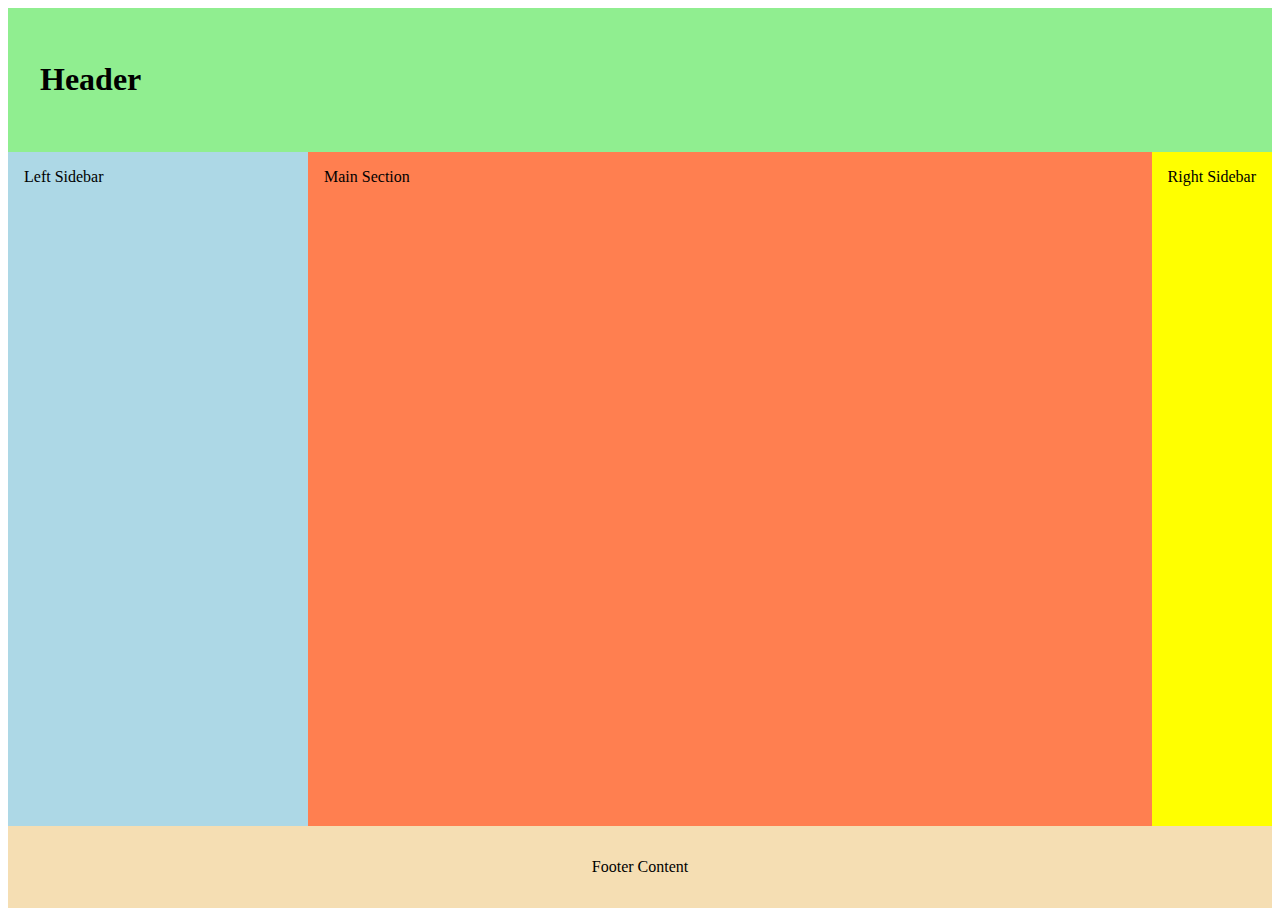
==== week01/index.html @ 52f9c32e "home page created" ====
<!DOCTYPE html>
<html lang="en">
<head>
    <meta charset="UTF-8">
    <meta name="viewport" content="width=device-width, initial-scale=1.0">
    <link rel="stylesheet" href="base.css">
    <link rel="stylesheet" href="getdates.js">
    <title>Basic Layout</title>
</head>
<body>
    <header>
        <h1 contenteditable>Header</h1>
      </header>
      <div class="left-sidebar" contenteditable>Left Sidebar</div>
      <main class="main" contenteditable> Main Section</main>
      <div class="right-sidebar" contenteditable>Right Sidebar</div>
      <footer contenteditable>Footer Content</footer>
</body>
</html>
---- week01/base.css ----
body {
    display: grid;
    height: 100vh;
    grid-template: auto 1fr auto / 300px 1fr auto;
  }
  
  header {
    background: lightgreen;
    padding: 2rem;
    grid-column: 1 / 4;
  }
  
  .left-sidebar {
    background: lightblue;
    grid-column: 1 / 2;
  }
  
  main {
    background: coral;
    grid-column: 2 / 3;
  }
  
  .right-sidebar {
    background: yellow;
    grid-column: 3 / 4;
  }
  
  footer {
    background: wheat;
    padding: 2rem;
    text-align: center;
    grid-column: 1 / 4;
  }
  
  .left-sidebar,
  .right-sidebar, .main {
    padding: 1rem;
  }
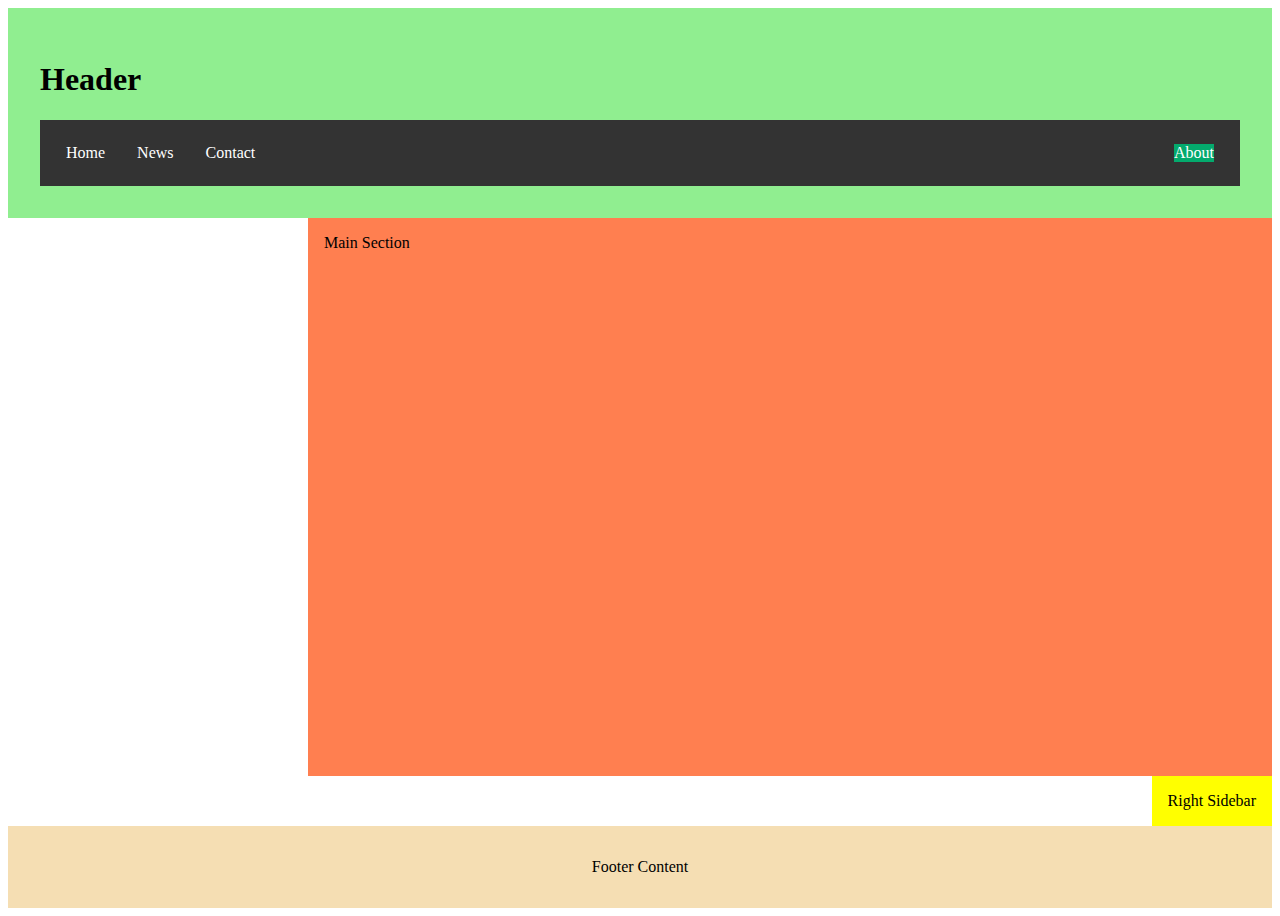
==== commit ec5ae98d: "home page" ====
--- a/week01/index.html
+++ b/week01/index.html
@@ -5,13 +5,18 @@
     <meta name="viewport" content="width=device-width, initial-scale=1.0">
     <link rel="stylesheet" href="base.css">
     <link rel="stylesheet" href="getdates.js">
-    <title>Basic Layout</title>
+    <title>Home Page</title>
 </head>
 <body>
     <header>
         <h1 contenteditable>Header</h1>
+        <ul>
+        <li>Home</a></li>
+        <li>News</></li>
+        <li>Contact</a></li>
+        <li style="float:right"><a class="active">About</a></li>
+        </ul>
       </header>
-      <div class="left-sidebar" contenteditable>Left Sidebar</div>
       <main class="main" contenteditable> Main Section</main>
       <div class="right-sidebar" contenteditable>Right Sidebar</div>
       <footer contenteditable>Footer Content</footer>
--- a/week01/base.css
+++ b/week01/base.css
@@ -9,20 +9,43 @@
     padding: 2rem;
     grid-column: 1 / 4;
   }
+  ul {
+    list-style-type: none;
+    margin: 0rem;
+    padding: 10px;
+    overflow: hidden;
+    grid-column: 1 / 4;
+    background-color: #333;
+  }
   
-  .left-sidebar {
-    background: lightblue;
-    grid-column: 1 / 2;
+  li {
+    float: left;
+  }
+  
+  li {
+    display: flex;
+    color: white;
+    text-align: center;
+    padding: 14px 16px;
+    text-decoration: none;
+  }
+  
+  li:hover:not(.active) {
+    background-color: #111;
+  }
+  
+  .active {
+    background-color: #04AA6D;
   }
   
   main {
     background: coral;
-    grid-column: 2 / 3;
+    grid-column: 2 / 4;
   }
   
   .right-sidebar {
     background: yellow;
-    grid-column: 3 / 4;
+    grid-column: 3 / 3;
   }
   
   footer {
@@ -30,9 +53,7 @@
     padding: 2rem;
     text-align: center;
     grid-column: 1 / 4;
-  }
-  
-  .left-sidebar,
+  }  
   .right-sidebar, .main {
     padding: 1rem;
   }
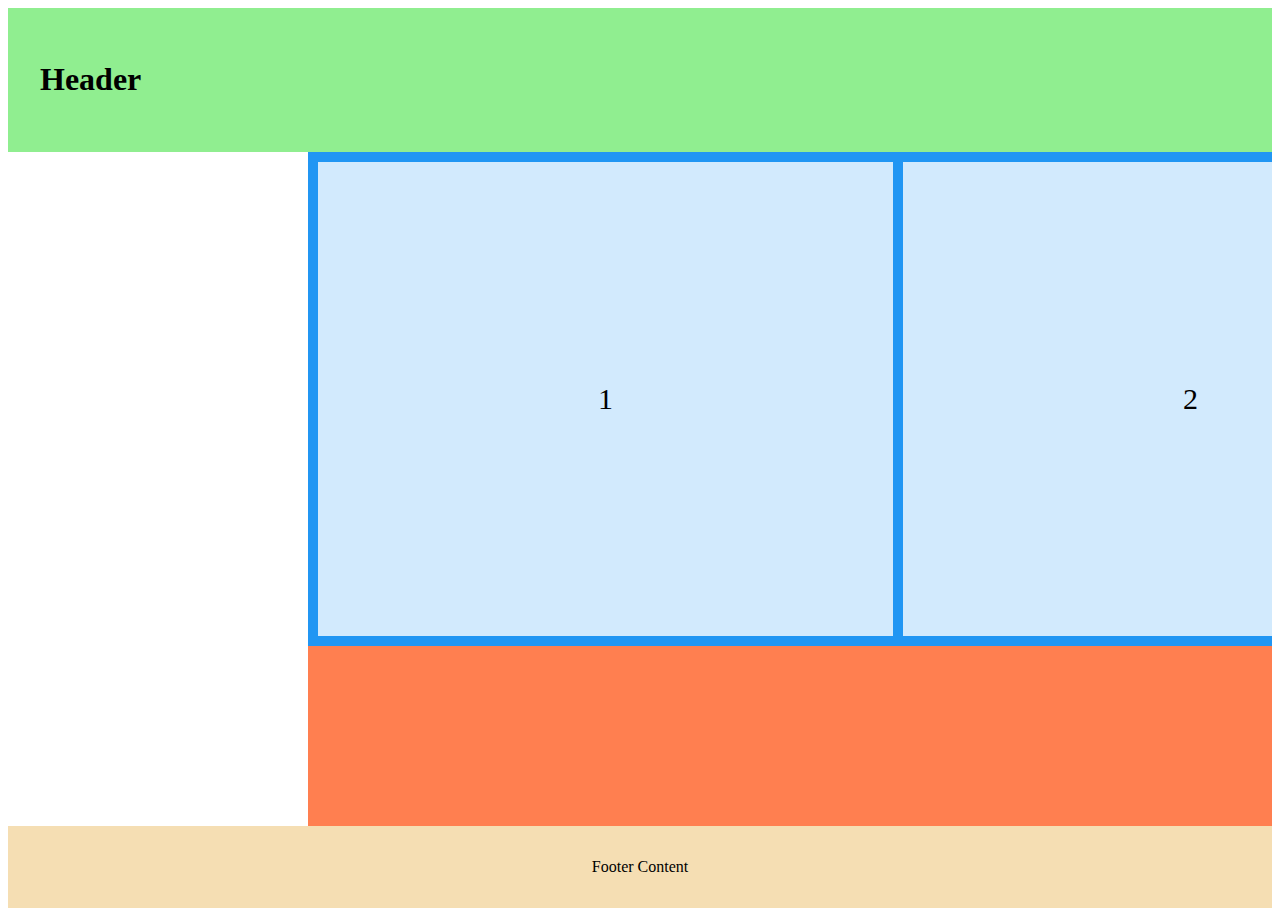
==== commit c91be235: "some changes at the index file" ====
--- a/week01/index.html
+++ b/week01/index.html
@@ -10,15 +10,19 @@
 <body>
     <header>
         <h1 contenteditable>Header</h1>
-        <ul>
+       <!--  <ul>
         <li>Home</a></li>
-        <li>News</></li>
+        <li>News</a></li>
         <li>Contact</a></li>
         <li style="float:right"><a class="active">About</a></li>
-        </ul>
+        </ul> -->
       </header>
-      <main class="main" contenteditable> Main Section</main>
-      <div class="right-sidebar" contenteditable>Right Sidebar</div>
+      <main>
+        <div class="grid-container">
+            <div class="item1">1</div>
+            <div class="item2">2</div>
+          </div>
+      </main>
       <footer contenteditable>Footer Content</footer>
 </body>
 </html>--- a/week01/base.css
+++ b/week01/base.css
@@ -42,10 +42,21 @@
     background: coral;
     grid-column: 2 / 4;
   }
+  .grid-container {
+    display: grid;
+    grid-template-columns: auto auto;
+    grid-gap: 10px;
+    background-color: #2196F3;
+    padding: 10px;
   
-  .right-sidebar {
-    background: yellow;
-    grid-column: 3 / 3;
+  }
+  .grid-container > div {
+  
+    background-color: rgba(255, 255, 255, 0.8);
+    text-align: right;
+    padding: 220px 280px;
+    font-size: 30px;
+  
   }
   
   footer {
@@ -54,7 +65,7 @@
     text-align: center;
     grid-column: 1 / 4;
   }  
-  .right-sidebar, .main {
+   .main {
     padding: 1rem;
   }
   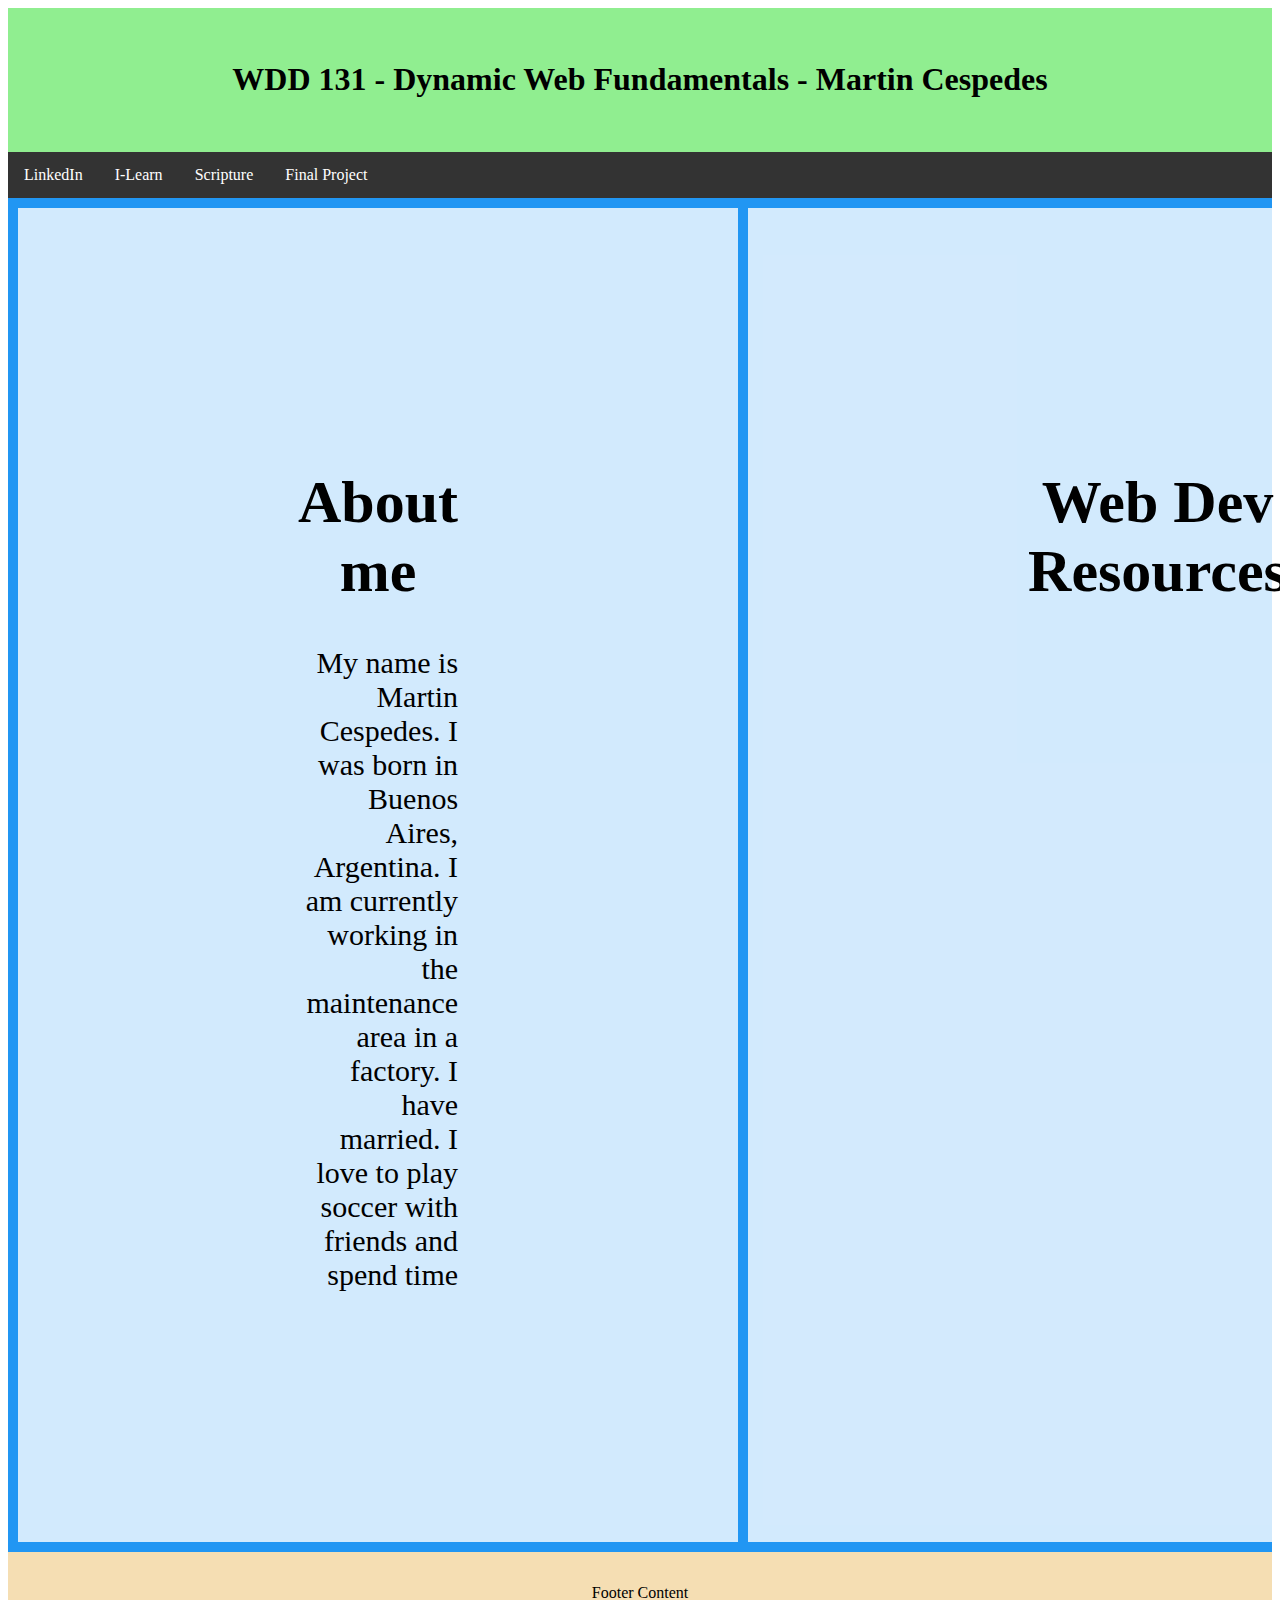
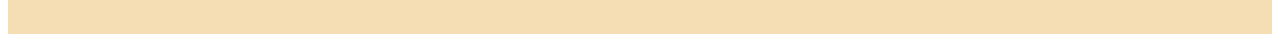
==== commit 1029dc05: "some changes" ====
--- a/week01/index.html
+++ b/week01/index.html
@@ -9,18 +9,34 @@
 </head>
 <body>
     <header>
-        <h1 contenteditable>Header</h1>
-       <!--  <ul>
-        <li>Home</a></li>
-        <li>News</a></li>
-        <li>Contact</a></li>
-        <li style="float:right"><a class="active">About</a></li>
-        </ul> -->
+        <h1 contenteditable>
+          WDD 131 - Dynamic Web Fundamentals - Martin Cespedes
+        </h1>
+        
       </header>
+      <nav>
+        <ul>
+          <li><a class="active" href="#home">LinkedIn</a></li>
+          <li><a href="#news">I-Learn</a></li>
+          <li><a href="#contact">Scripture</a></li>
+          <li><a href="#about">Final Project</a></li>  
+        </ul>
+      </nav>
+        
+
+      
       <main>
         <div class="grid-container">
-            <div class="item1">1</div>
-            <div class="item2">2</div>
+            <div class="item1">
+                <h1> About me</h1>
+                <p>
+                  My name is Martin Cespedes. I was born in Buenos Aires, Argentina. I am currently working in the maintenance area in a factory. I have married. I love to play soccer with friends and spend time 
+                </p>
+              
+            </div>
+            <div class="item2">
+              <h1> Web Dev Resources</h1>
+            </div>
           </div>
       </main>
       <footer contenteditable>Footer Content</footer>
--- a/week01/base.css
+++ b/week01/base.css
@@ -2,6 +2,9 @@
     display: grid;
     height: 100vh;
     grid-template: auto 1fr auto / 300px 1fr auto;
+  }
+  h1{
+    text-align: center;
   }
   
   header {
@@ -9,38 +12,40 @@
     padding: 2rem;
     grid-column: 1 / 4;
   }
+  nav{
+    grid-column: 1 / 4;
+    float: center;
+  }
   ul {
     list-style-type: none;
-    margin: 0rem;
-    padding: 10px;
+    margin: 0;
+    padding: 0;
     overflow: hidden;
-    grid-column: 1 / 4;
     background-color: #333;
+    float: center;
+   
   }
   
   li {
     float: left;
+    
   }
   
-  li {
-    display: flex;
+  li a {
+    display: block;
     color: white;
     text-align: center;
     padding: 14px 16px;
     text-decoration: none;
   }
   
-  li:hover:not(.active) {
+  li a:hover {
     background-color: #111;
-  }
-  
-  .active {
-    background-color: #04AA6D;
   }
   
   main {
     background: coral;
-    grid-column: 2 / 4;
+    grid-column: 1 / 4;
   }
   .grid-container {
     display: grid;
@@ -58,6 +63,9 @@
     font-size: 30px;
   
   }
+  .item1{
+    text-align: center;
+  }
   
   footer {
     background: wheat;
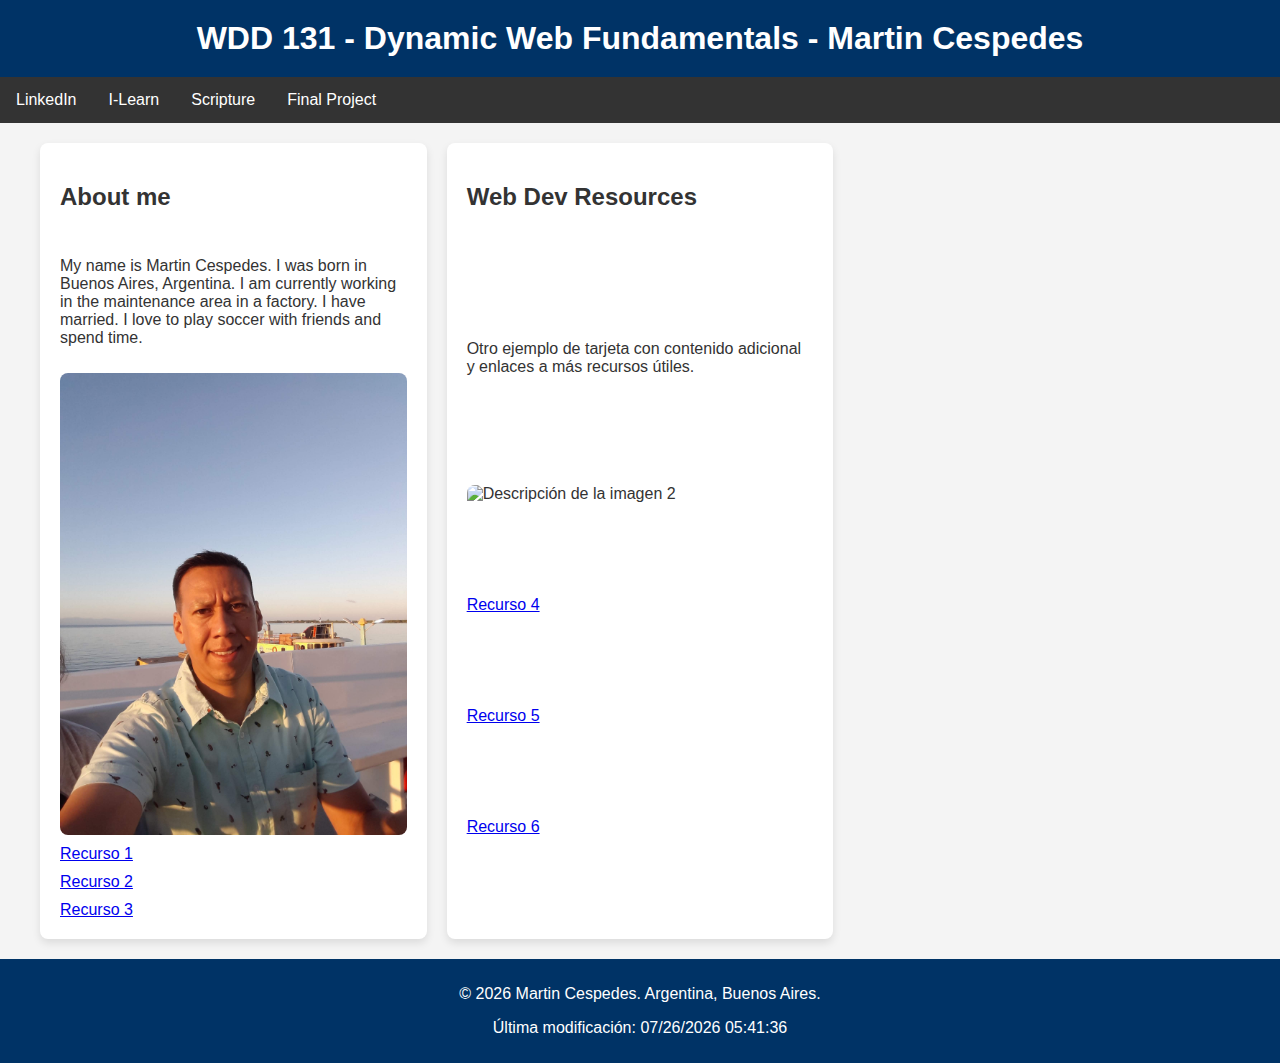
==== commit 1fdcc4e6: "profile edited" ====
--- a/week01/index.html
+++ b/week01/index.html
@@ -4,7 +4,7 @@
     <meta charset="UTF-8">
     <meta name="viewport" content="width=device-width, initial-scale=1.0">
     <link rel="stylesheet" href="base.css">
-    <link rel="stylesheet" href="getdates.js">
+    <script src="getdates.js" defer></script>
     <title>Home Page</title>
 </head>
 <body>
@@ -22,23 +22,29 @@
           <li><a href="#about">Final Project</a></li>  
         </ul>
       </nav>
+      <main>
+        <section class="card">
+            <h2>About me</h2>
+            <p>My name is Martin Cespedes. I was born in Buenos Aires, Argentina. I am currently working in the maintenance area in a factory. I have married. I love to play soccer with friends and spend time.</p>
+            <img src="img1.jpg" alt="Descripción de la imagen 1">
+            <a href="#">Recurso 1</a>
+            <a href="#">Recurso 2</a>
+            <a href="#">Recurso 3</a>
+        </section>
         
+        <section class="card">
+            <h2>Web Dev Resources</h2>
+            <p>Otro ejemplo de tarjeta con contenido adicional y enlaces a más recursos útiles.</p>
+            <img src="img2.jpg" alt="Descripción de la imagen 2">
+            <a href="#">Recurso 4</a>
+            <a href="#">Recurso 5</a>
+            <a href="#">Recurso 6</a>
+        </section>
+    </main>
 
-      
-      <main>
-        <div class="grid-container">
-            <div class="item1">
-                <h1> About me</h1>
-                <p>
-                  My name is Martin Cespedes. I was born in Buenos Aires, Argentina. I am currently working in the maintenance area in a factory. I have married. I love to play soccer with friends and spend time 
-                </p>
-              
-            </div>
-            <div class="item2">
-              <h1> Web Dev Resources</h1>
-            </div>
-          </div>
-      </main>
-      <footer contenteditable>Footer Content</footer>
+      <footer contenteditable>
+        <p>&copy; <span id="currentyear"></span> Martin Cespedes. Argentina, Buenos Aires.</p>
+        <p id="lastModified"></p>
+      </footer>
 </body>
 </html>--- a/week01/base.css
+++ b/week01/base.css
@@ -1,17 +1,38 @@
+/* General */
 body {
-    display: grid;
-    height: 100vh;
-    grid-template: auto 1fr auto / 300px 1fr auto;
+  font-family: 'Roboto', sans-serif;
+  margin: 0;
+  padding: 0;
+  display: grid;
+  grid-template-rows: auto 1fr auto;
+  grid-template-columns: 100%;
+  height: 100vh;
+  background-color: #f4f4f4;
+  color: #333;
   }
-  h1{
+  /* h1{
     text-align: center;
   }
-  
+ 
   header {
     background: lightgreen;
     padding: 2rem;
     grid-column: 1 / 4;
+  }*/
+  /* Header */
+  header {
+    background-color: #003366;
+    color: white;
+    padding: 20px 0;
+    display: grid;
+    grid-template-columns: 1fr;
+    text-align: center;
   }
+
+  h1 {
+    margin: 0;
+  }
+  /*NAVIGATION*/
   nav{
     grid-column: 1 / 4;
     float: center;
@@ -42,38 +63,45 @@
   li a:hover {
     background-color: #111;
   }
-  
-  main {
-    background: coral;
-    grid-column: 1 / 4;
-  }
-  .grid-container {
-    display: grid;
-    grid-template-columns: auto auto;
-    grid-gap: 10px;
-    background-color: #2196F3;
-    padding: 10px;
-  
-  }
-  .grid-container > div {
-  
-    background-color: rgba(255, 255, 255, 0.8);
-    text-align: right;
-    padding: 220px 280px;
-    font-size: 30px;
-  
-  }
-  .item1{
-    text-align: center;
-  }
+/* Navigation */
+
+
+  /* Main Content */
+main {
+  display: grid;
+  grid-template-columns: repeat(auto-fill, minmax(300px, 1fr));
+  gap: 20px;
+  padding: 20px;
+  max-width: 1200px;
+  margin: 0 auto;
+}
+
+.card {
+  background-color: white;
+  padding: 20px;
+  border-radius: 8px;
+  box-shadow: 0px 4px 8px rgba(0, 0, 0, 0.1);
+  display: grid;
+  gap: 10px;
+}
+
+img {
+  max-width: 100%;
+  border-radius: 8px;
+}
   
   footer {
-    background: wheat;
-    padding: 2rem;
+    background-color: #003366;
+    color: white;
+    text-align: center;
+    padding: 10px 0;
     text-align: center;
     grid-column: 1 / 4;
   }  
    .main {
     padding: 1rem;
   }
+  #lastModified {
+    margin-top: 10px;
+}
   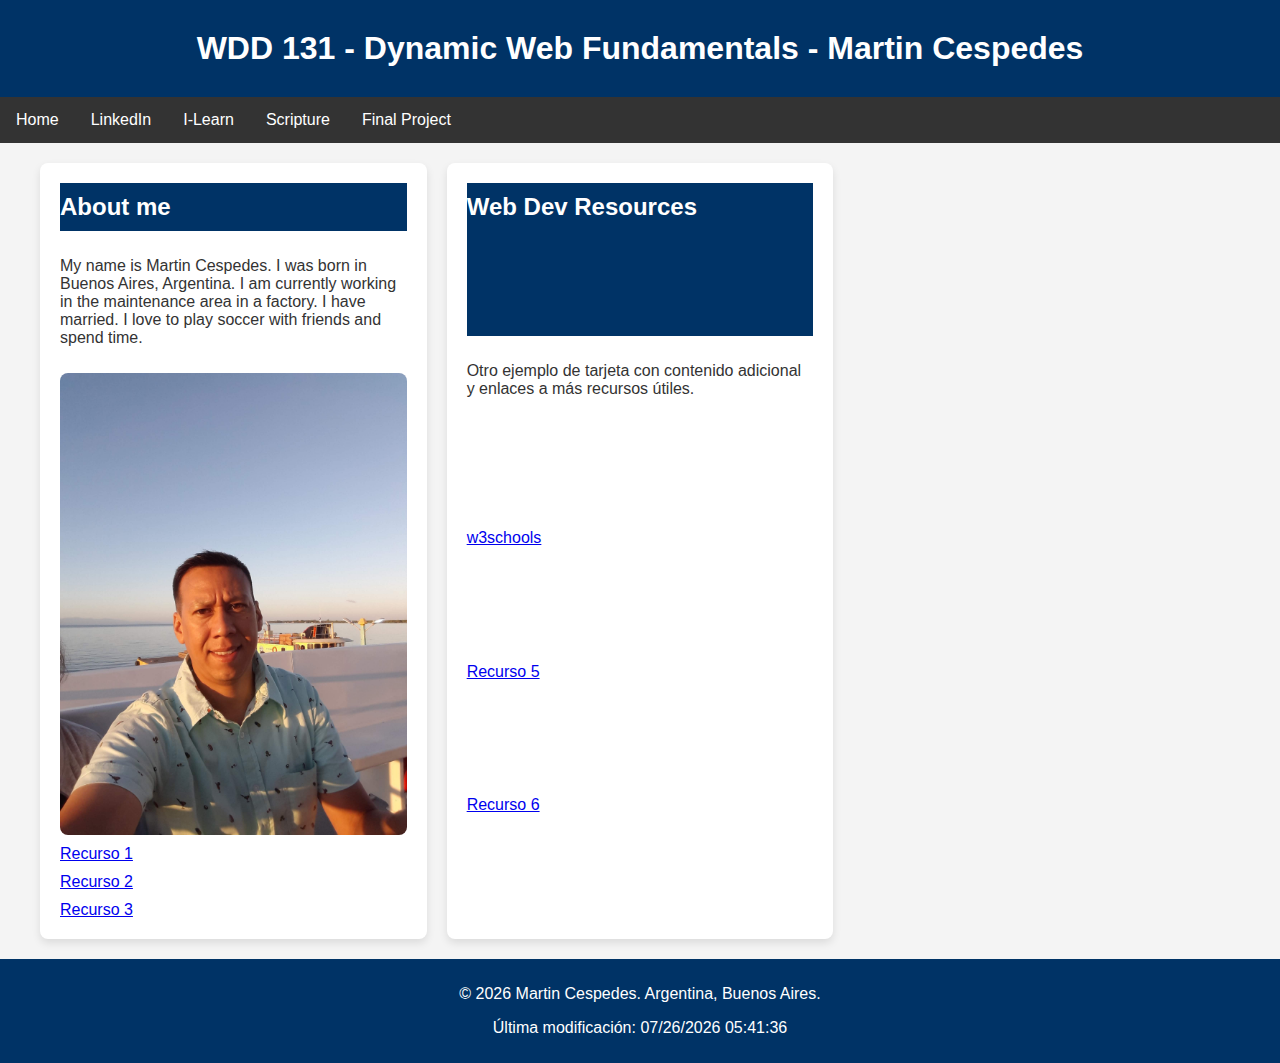
==== commit afe8e721: "modification in index.html" ====
--- a/week01/index.html
+++ b/week01/index.html
@@ -16,10 +16,11 @@
       </header>
       <nav>
         <ul>
-          <li><a class="active" href="#home">LinkedIn</a></li>
+          <li><a class="active" href="#home">Home</a></li>
+          <li><a href="https://www.linkedin.com/in/martin-cespedes">LinkedIn</a></li>
           <li><a href="#news">I-Learn</a></li>
           <li><a href="#contact">Scripture</a></li>
-          <li><a href="#about">Final Project</a></li>  
+          <li><a href="https://web.whatsapp.com/">Final Project</a></li>  
         </ul>
       </nav>
       <main>
@@ -35,8 +36,8 @@
         <section class="card">
             <h2>Web Dev Resources</h2>
             <p>Otro ejemplo de tarjeta con contenido adicional y enlaces a más recursos útiles.</p>
-            <img src="img2.jpg" alt="Descripción de la imagen 2">
-            <a href="#">Recurso 4</a>
+            
+            <a href="https://www.w3schools.com/">w3schools</a>
             <a href="#">Recurso 5</a>
             <a href="#">Recurso 6</a>
         </section>
--- a/week01/base.css
+++ b/week01/base.css
@@ -10,15 +10,6 @@
   background-color: #f4f4f4;
   color: #333;
   }
-  /* h1{
-    text-align: center;
-  }
- 
-  header {
-    background: lightgreen;
-    padding: 2rem;
-    grid-column: 1 / 4;
-  }*/
   /* Header */
   header {
     background-color: #003366;
@@ -29,8 +20,11 @@
     text-align: center;
   }
 
-  h1 {
+  h1,h2 {
     margin: 0;
+    background-color: #003366;
+    color: white;
+    padding: 10px 0;
   }
   /*NAVIGATION*/
   nav{
@@ -63,8 +57,6 @@
   li a:hover {
     background-color: #111;
   }
-/* Navigation */
-
 
   /* Main Content */
 main {
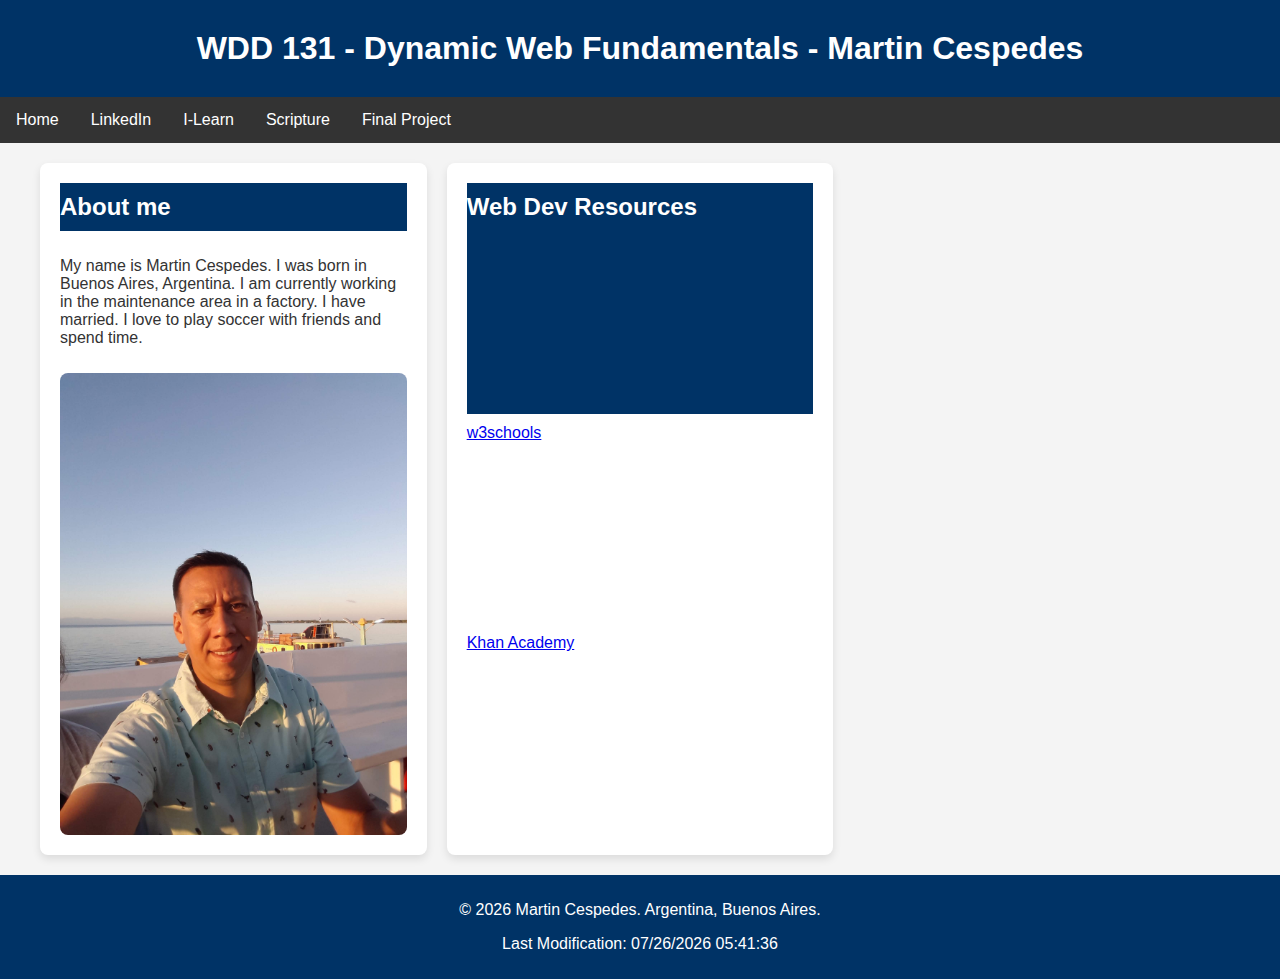
==== commit d4ebbb80: "some changes" ====
--- a/week01/index.html
+++ b/week01/index.html
@@ -17,10 +17,10 @@
       <nav>
         <ul>
           <li><a class="active" href="#home">Home</a></li>
-          <li><a href="https://www.linkedin.com/in/martin-cespedes">LinkedIn</a></li>
-          <li><a href="#news">I-Learn</a></li>
-          <li><a href="#contact">Scripture</a></li>
-          <li><a href="https://web.whatsapp.com/">Final Project</a></li>  
+          <li><a href="https://www.linkedin.com/in/martin-cespedes"target="_blank">LinkedIn</a></li>
+          <li><a href="https://byui.instructure.com/"target="_blank">I-Learn</a></li>
+          <li><a href="https://www.churchofjesuschrist.org/study/scriptures/dc-testament/dc/4?lang=eng"target="_blank">Scripture</a></li>
+          <li><a href="https://web.whatsapp.com/"target="_blank">Final Project</a></li>  
         </ul>
       </nav>
       <main>
@@ -28,18 +28,14 @@
             <h2>About me</h2>
             <p>My name is Martin Cespedes. I was born in Buenos Aires, Argentina. I am currently working in the maintenance area in a factory. I have married. I love to play soccer with friends and spend time.</p>
             <img src="img1.jpg" alt="Descripción de la imagen 1">
-            <a href="#">Recurso 1</a>
-            <a href="#">Recurso 2</a>
-            <a href="#">Recurso 3</a>
+           
         </section>
         
         <section class="card">
             <h2>Web Dev Resources</h2>
-            <p>Otro ejemplo de tarjeta con contenido adicional y enlaces a más recursos útiles.</p>
-            
             <a href="https://www.w3schools.com/">w3schools</a>
-            <a href="#">Recurso 5</a>
-            <a href="#">Recurso 6</a>
+            <a href="https://www.khanacademy.org/">Khan Academy</a>
+          
         </section>
     </main>
 
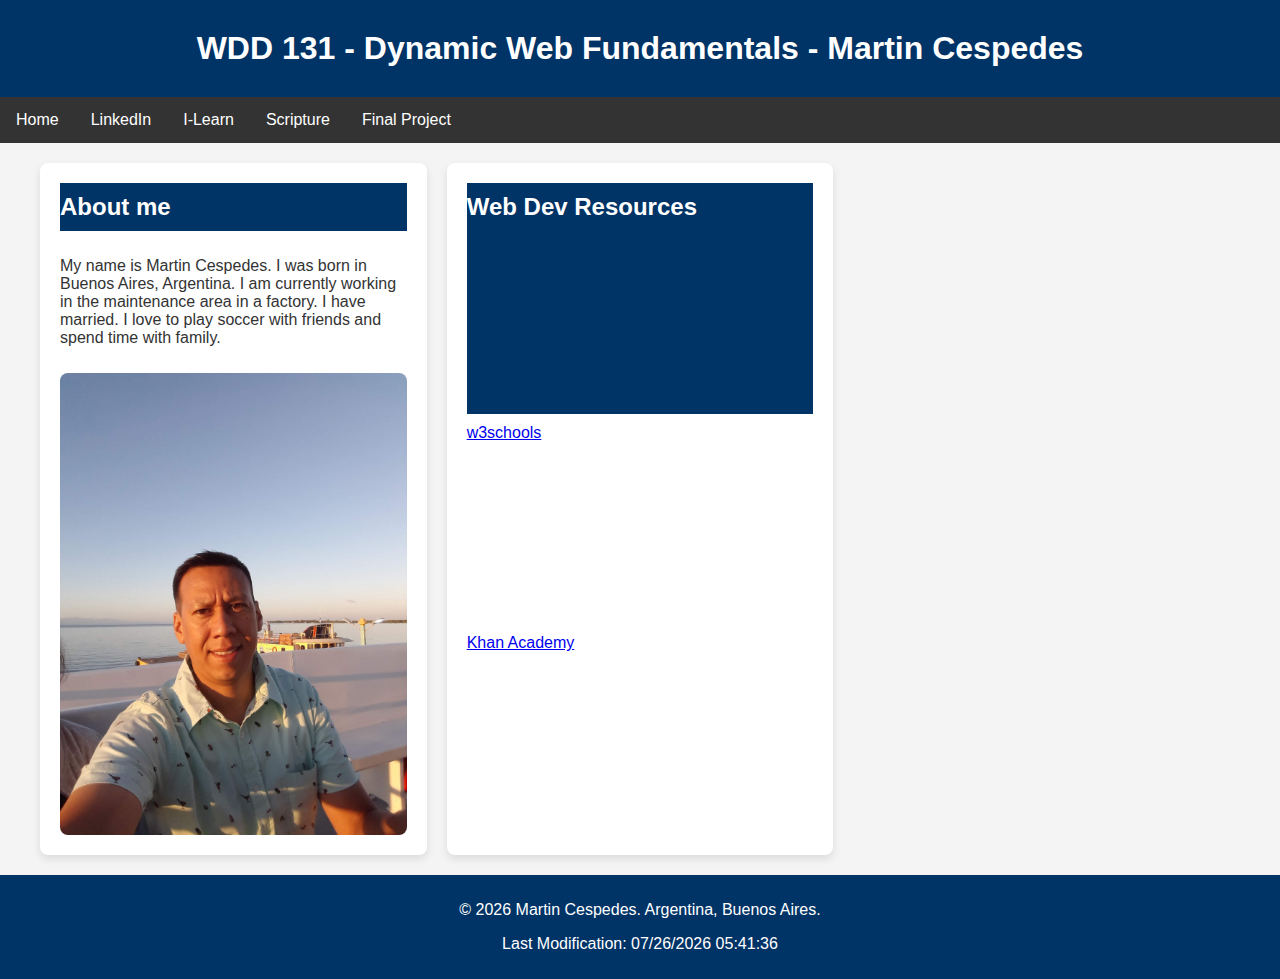
==== commit 193695d1: "index modification" ====
--- a/week01/index.html
+++ b/week01/index.html
@@ -26,7 +26,7 @@
       <main>
         <section class="card">
             <h2>About me</h2>
-            <p>My name is Martin Cespedes. I was born in Buenos Aires, Argentina. I am currently working in the maintenance area in a factory. I have married. I love to play soccer with friends and spend time.</p>
+            <p>My name is Martin Cespedes. I was born in Buenos Aires, Argentina. I am currently working in the maintenance area in a factory. I have married. I love to play soccer with friends and spend time with family.</p>
             <img src="img1.jpg" alt="Descripción de la imagen 1">
            
         </section>
